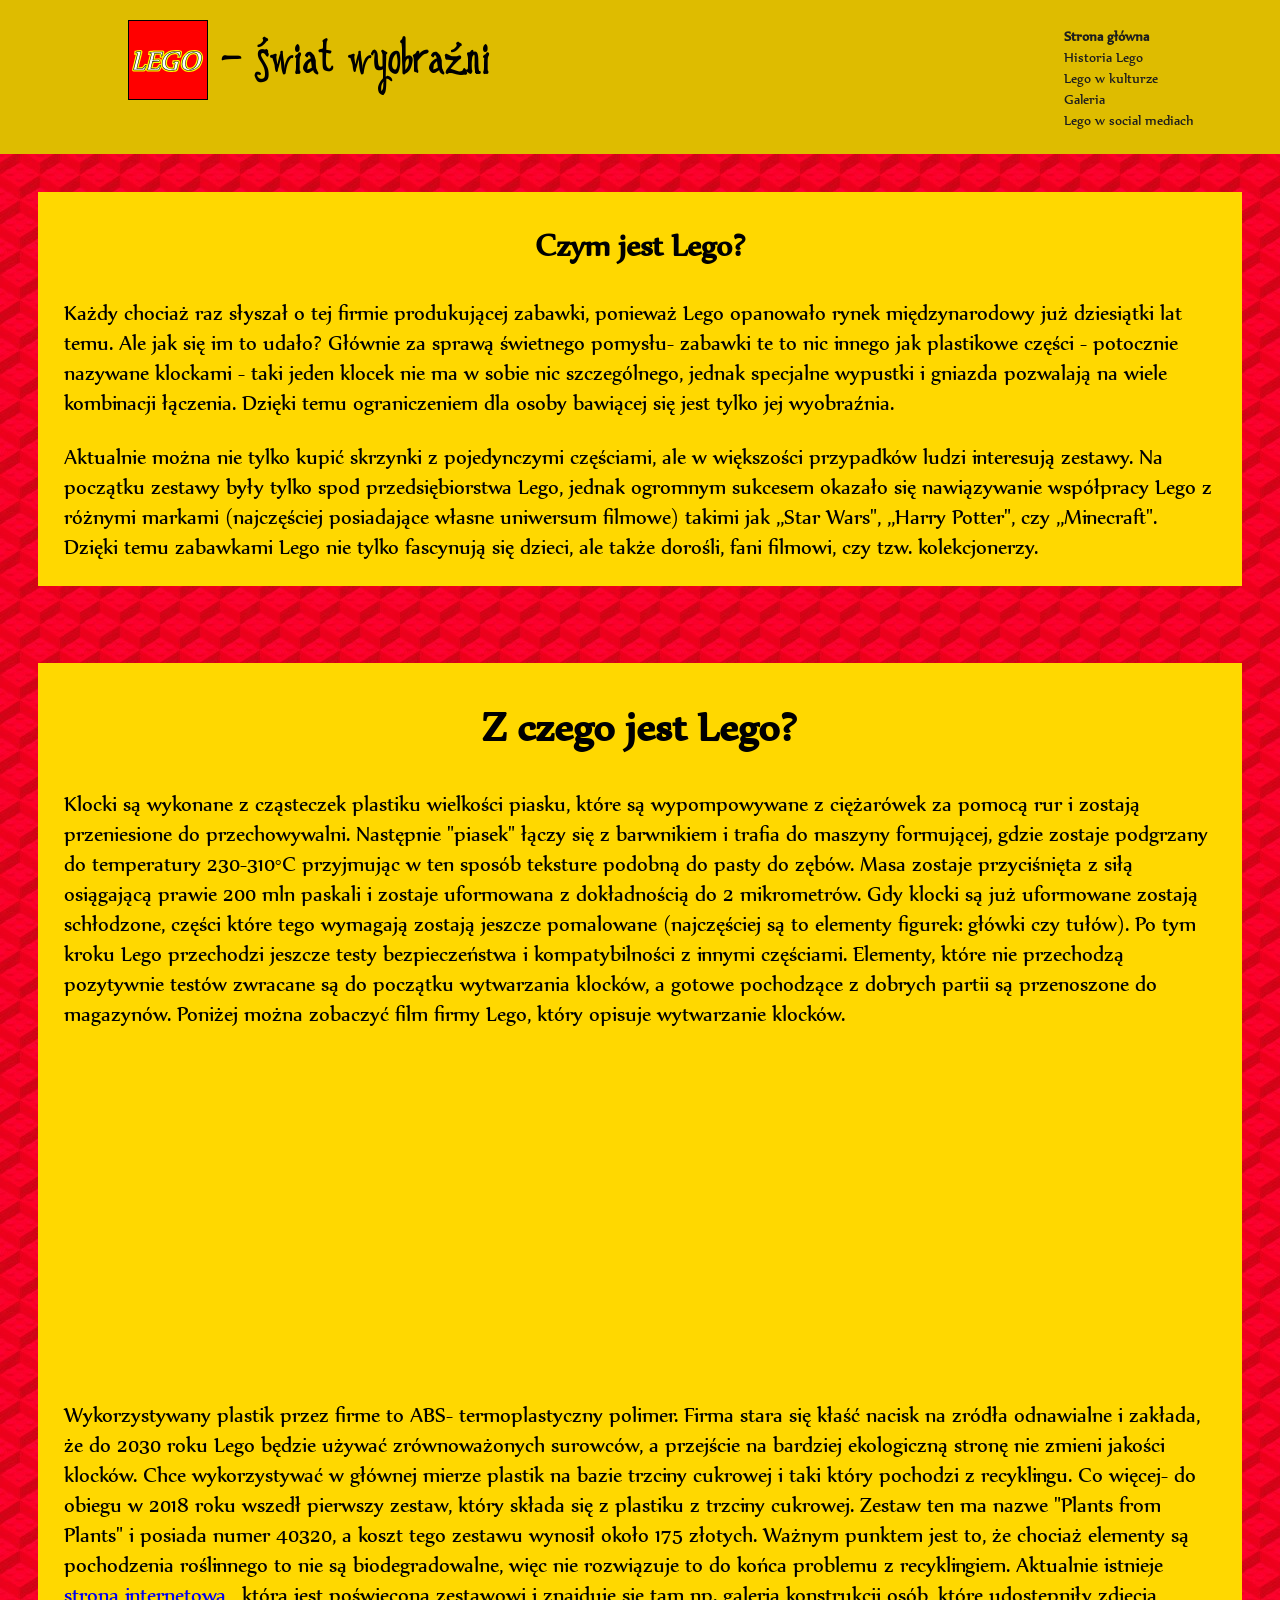
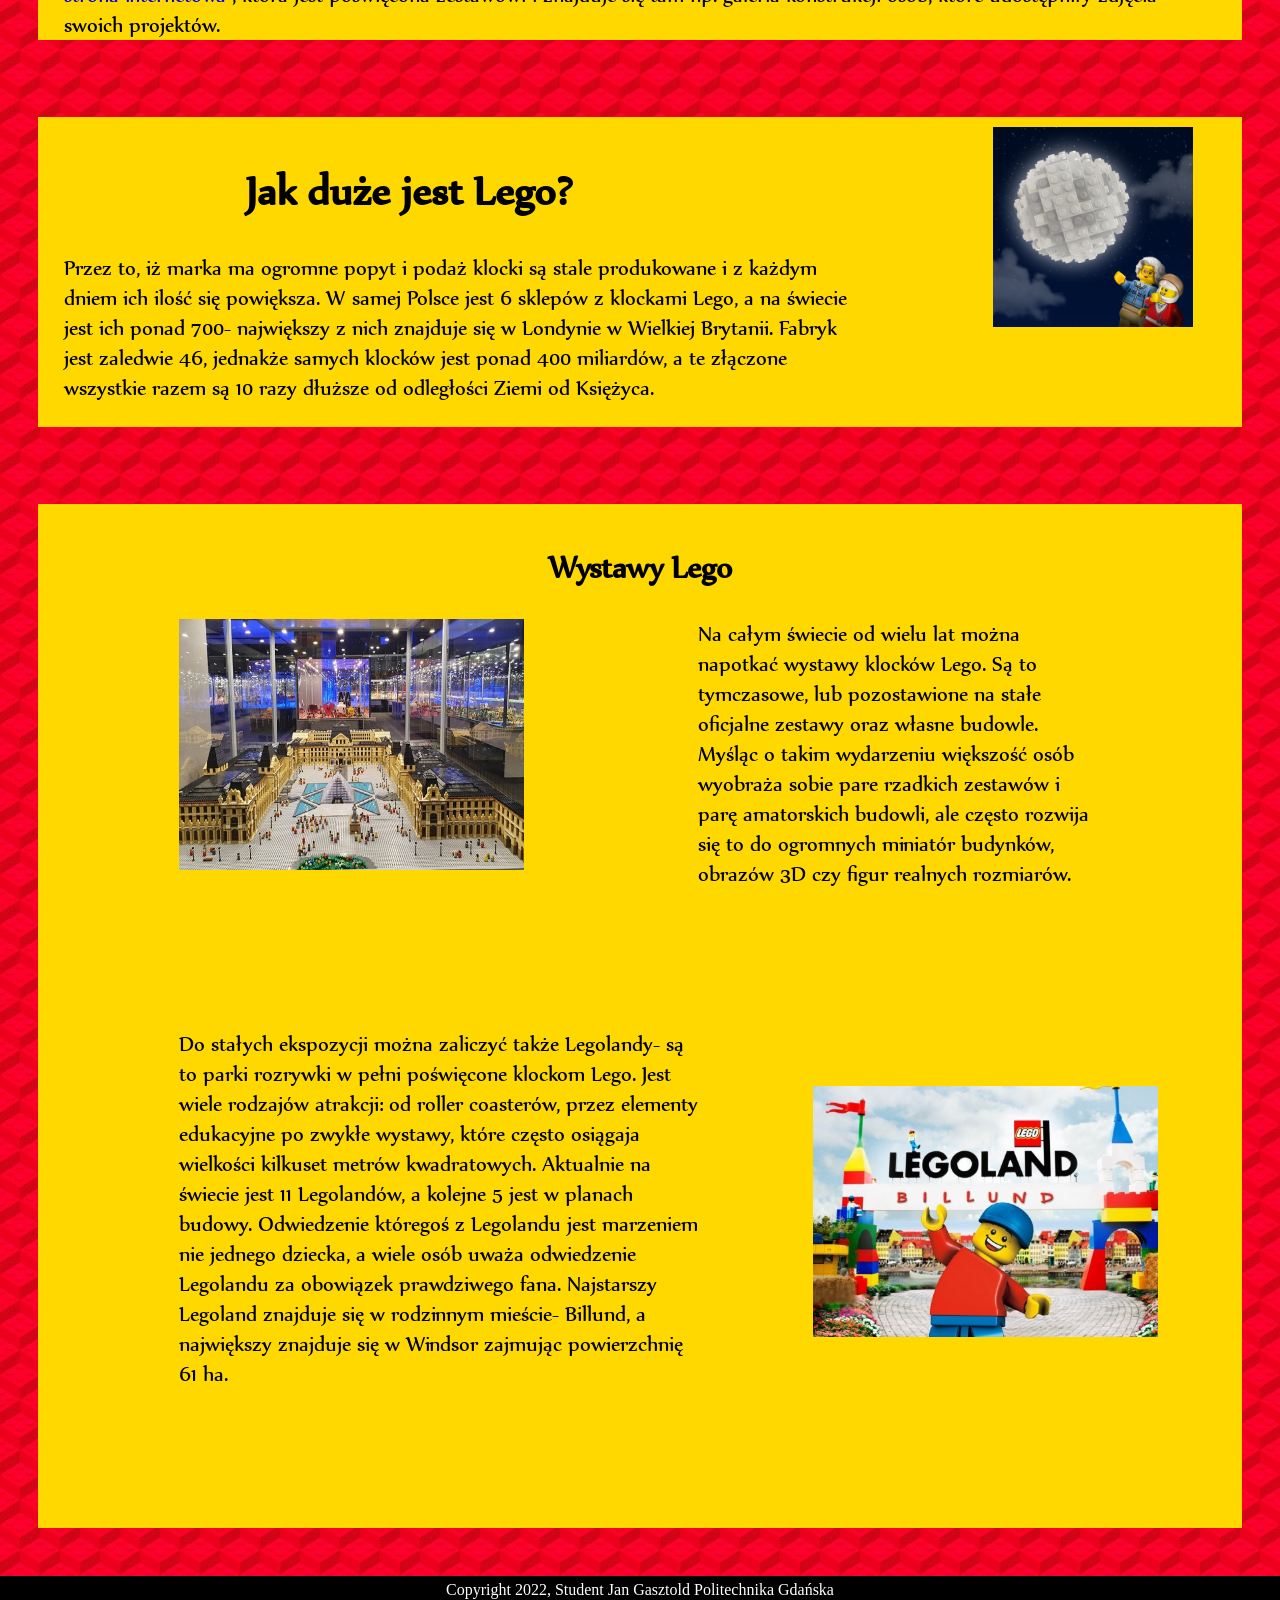
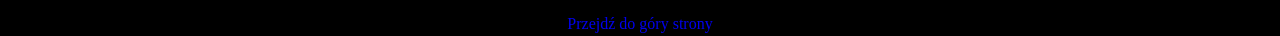
==== index.html @ 02388b0b "Initial commit" ====
<!doctype html>
<html lang="pl">
<head>
	<title>Lego - świat wyobraźni</title>
	<link rel="stylesheet" href="css.css">
	<link rel="shortcut icon" href="img/ikona.ico">
</head>
<body>
	<div id="wrapper">
		<header>
			<div>
				<svg style="padding-top:10px; font-family:tekst; font-style:italic" width="80" height="80">
					<rect width="80" height="80" style="fill:red;stroke-width:2;stroke:black" />
					<text x="3" y="50" font-size="xx-large" fill=" white" stroke-width="3" stroke="yellow">LEGO</text>
					<text x="3" y="50" font-size="xx-large" fill=" white" stroke-width="0.5" stroke="black">LEGO</text>
				</svg>
				<span id="header" style="font-size:xx-large; padding-left:1%; position:fixed; padding-top:10px">
					<b>
						- świat wyobraźni
					</b>
				</span>
				<nav style="font-size:medium; font-family:tekst; float:right; padding-right:10%; padding-top:0">
					<ul>
						<li><a style="color:#1d1d1d" class="active" href="index.html">Strona główna</a></li>
						<li><a style="color:#1d1d1d" href="Historia.html">Historia Lego</a></li>
						<li><a style="color:#1d1d1d" href="Kultura.html">Lego w kulturze</a></li>
						<li><a style="color:#1d1d1d" href="Galeria.html">Galeria</a></li>
						<li>
							<div class="dropdown" style="font-size:medium; font-family:tekst; float:left; padding-top:0">
								<div class="dropdown-buttom">Lego w social mediach</div>
								<div class="dropdown-content">
									<a style="color:#1d1d1d" href="www.lego.com"> Oficjalna strona Lego</a>
									<a style="color:#1d1d1d" href="www.instagram.com/lego/">Instagram</a>
									<a style="color:#1d1d1d" href="www.facebook.com/LEGO">Facebook</a>
									<a style="color:#1d1d1d" href="www.youtube.com/@LEGO">Youtube</a>
								</div>
							</div>
						</li>
					</ul>
				</nav>
			</div>
		</header>
		<a name="top"></a>
		<div id="content" style="margin-top: 15%">
			<section>
				<h1>Czym jest Lego?</h1>
				<p>
					Każdy chociaż raz słyszał o tej firmie produkującej zabawki, ponieważ Lego opanowało rynek
					międzynarodowy już dziesiątki lat temu. Ale jak się im to udało? Głównie za sprawą
					świetnego pomysłu- zabawki te to nic innego jak plastikowe części - potocznie nazywane
					klockami - taki jeden klocek nie ma w sobie nic szczególnego, jednak specjalne wypustki
					i gniazda pozwalają na wiele kombinacji łączenia. Dzięki temu ograniczeniem dla osoby bawiącej
					się jest tylko jej wyobraźnia.
				</p>
				<p>
					Aktualnie można nie tylko kupić skrzynki z pojedynczymi częściami,
					ale w większości przypadków ludzi interesują zestawy. Na początku zestawy były tylko
					spod przedsiębiorstwa Lego, jednak ogromnym sukcesem okazało się nawiązywanie współpracy Lego
					z różnymi markami (najczęściej posiadające własne uniwersum filmowe) takimi jak ,,Star Wars",
					,,Harry Potter", czy ,,Minecraft". Dzięki temu zabawkami Lego nie tylko fascynują się dzieci, ale
					także dorośli, fani filmowi, czy tzw. kolekcjonerzy.
				</p>
			</section>
		</div>
		<div id="content">
			<h1>Z czego jest Lego?</h1>
			<section>
				Klocki są wykonane z cząsteczek plastiku wielkości piasku, które są wypompowywane z ciężarówek za pomocą rur
				i zostają przeniesione do przechowywalni. Następnie "piasek" łączy się z barwnikiem i trafia do maszyny
				formującej, gdzie zostaje podgrzany do temperatury 230-310°C przyjmując w ten sposób teksture podobną do pasty
				do zębów. Masa zostaje przyciśnięta z siłą osiągającą prawie 200 mln paskali i zostaje uformowana z dokładnością
				do 2 mikrometrów. Gdy klocki są już uformowane zostają schłodzone, części które tego wymagają zostają jeszcze
				pomalowane (najczęściej są to elementy figurek: główki czy tułów). Po tym kroku Lego przechodzi jeszcze testy
				bezpieczeństwa i kompatybilności z innymi częściami. Elementy, które nie przechodzą pozytywnie testów zwracane są
				do początku wytwarzania klocków, a gotowe pochodzące z dobrych partii są przenoszone do magazynów. Poniżej można
				zobaczyć film firmy Lego, który opisuje wytwarzanie klocków.
			</section>
			<p>
				<center>
					<iframe width="560" height="315" src="https://www.youtube.com/embed/C3oiy9eekzk" title="YouTube video player" frameborder="0"
							allow="accelerometer; autoplay; clipboard-write; encrypted-media; gyroscope; picture-in-picture" allowfullscreen></iframe>
				</center>
			</p>
			<section>
				Wykorzystywany plastik przez firme to ABS- termoplastyczny polimer. Firma stara się kłaść nacisk na zródła odnawialne
				i zakłada, że do 2030 roku Lego będzie używać zrównoważonych surowców, a przejście na bardziej ekologiczną stronę nie
				zmieni jakości klocków. Chce wykorzystywać w głównej mierze plastik na bazie trzciny cukrowej i taki który pochodzi z
				recyklingu. Co więcej- do obiegu w 2018 roku wszedł pierwszy zestaw, który składa się z plastiku z trzciny cukrowej.
				Zestaw ten ma nazwe "Plants from Plants" i posiada numer 40320, a koszt tego zestawu wynosił około 175 złotych. Ważnym
				punktem jest to, że chociaż elementy są pochodzenia roślinnego to nie są biodegradowalne, więc nie rozwiązuje to do
				końca problemu z recyklingiem. Aktualnie istnieje <a href="https://www.lego.com/en-us/campaigns/plantsfromplants">
					strona internetowa
				</a>, która jest poświęcona  zestawowi i znajduje się tam np. galeria konstrukcji osób, które
				udostępniły zdjęcia swoich projektów.
			</section>
		</div>
		<div id="content" style="padding-top:10px">
			<img src="img/lego moon.jpg" alt="Lego Moon" style="height:200px; width:200px; float:right; padding-bottom:3%; padding-right:2%">
			<h1 style="padding-right:40%">Jak duże jest Lego?</h1>
			<p style="padding-right:30%">
				Przez to, iż marka ma ogromne popyt i podaż klocki są stale produkowane i z
				każdym dniem ich ilość się powiększa. W samej Polsce jest 6 sklepów z klockami Lego, a na świecie jest ich
				ponad 700- największy z nich znajduje się w Londynie w Wielkiej Brytanii. Fabryk jest zaledwie 46, jednakże
				samych klocków jest ponad 400 miliardów, a te złączone wszystkie razem są 10 razy dłuższe od odległości Ziemi
				od Księżyca.
			</p>
		</div>
		<div id="content" style="padding-top:10px">
			<section>
				<h1>Wystawy Lego</h1>
				<img src="img/luwr wystawa lego.jpg" alt="Lego Exhibition Luwr" style="float:left; padding-bottom:3%; padding-left:10%; width:345px; height:251px">
				<p style="padding-right:10%; padding-left:55%">
					Na całym świecie od wielu lat można napotkać wystawy klocków Lego. Są to tymczasowe, lub pozostawione na stałe
					oficjalne zestawy oraz własne budowle. Myśląc o takim wydarzeniu większość osób wyobraża sobie pare rzadkich
					zestawów i parę amatorskich budowli, ale często rozwija się to do ogromnych miniatór budynków, obrazów 3D czy
					figur realnych rozmiarów.
				</p>
			</section>
			<section>
				<img src="img/legoland.jpg" alt="Legoland Photo" style="float:right; padding:10%; padding-top:15%; padding-right:5%; width:345px; height:251px">

				<p style="padding-right:55%; padding-left:3%; padding:10%">
					Do stałych ekspozycji można zaliczyć także Legolandy- są to parki rozrywki w pełni
					poświęcone klockom Lego. Jest wiele rodzajów atrakcji: od roller coasterów, przez elementy edukacyjne po zwykłe
					wystawy, które często osiągaja wielkości kilkuset metrów kwadratowych. Aktualnie na świecie jest 11 Legolandów,
					a kolejne 5 jest w planach budowy. Odwiedzenie któregoś z Legolandu jest marzeniem nie jednego dziecka, a wiele
					osób uważa odwiedzenie Legolandu za obowiązek prawdziwego fana. Najstarszy Legoland znajduje się w rodzinnym
					mieście- Billund, a największy znajduje się w Windsor zajmując powierzchnię 61 ha.
				</p>
			</section>
		</div>
	</div>
	<footer>
		Copyright 2022, Student Jan Gasztold Politechnika Gdańska
		<p><a href="#top">Przejdź do góry strony</a></p>
	</footer>

</body>
</html>
---- css.css ----
html, body {
	background-color:red;
	background-image: url("img/lego background red.jpg");
	color: #000;
	margin: 0;
	padding: 0;
	width: 100%;
}
h1
{
	text-align:center;
}
nav {	
	width:20%; 
	float:right; 
	padding:1%; 
	overflow:hidden; 
}
nav ul li {
	list-style-type:none; 
	color: #1d1d1d
}
footer { 
	height:50px;
	background:#000;
	color:#FFF;
	text-align:center;
	margin-top:10px;
	padding:5px;
}
header {
	width:100%;
	height: 16%;
	font-family:tytul;
	padding-top:10px;
	background: #debc00;
	padding-left:10%;
	position:fixed;
}
a {
	text-decoration: none;
}
nav ul > li:hover > a	{
	background-color: #ffe556;
}
nav ul li a.active {
 font-weight:bold;
}
#content {
	font-size:x-large;
	font-family:tekst;
	width: 90%;
	margin:3%;
	background: #ffd800;
	float: left;
	padding-left: 2%;
	padding-right:2%;
	overflow: hidden;
}
#wrapper {
	overflow:hidden;
}
#gallery
{
	padding:2%;
	margin:3%;
	float:left;
	background:black;
	color:white;
}
@font-face {
	font-family: tytul;
	src: url('fonts/DJB I Love a Ginger.ttf');
}
@font-face {
	font-family: tekst;
	src: url('fonts/nyala.ttf');
}

@media only screen and (max-width: 900px) {
	header{height:30%;}
	nav {width:88%; position:absolute; height:30px;}
   nav ul li {display: inline; }
	nav ul li::after {content: "|";}
   #content {width: 98%;position:relative; top: 30px;margin-top:5%;}
}
.dropdown-buttom {
	border: none;
}


.dropdown {
	position: relative;
	display: block;
	float: right;
	margin: 0;
	padding: 0;
}

.dropdown-content a:hover {
	background-color: #ffe556;
}

.dropdown-content {
	padding: 5px;
	display: none;
	min-width: 180px;
	z-index: -1000;
	animation: animation;
	animation-duration: 1s;
	transform-origin: top center;
	background-color: #debc00;
}
  .dropdown-content a {
    display: block;
  }

	.dropdown-content a:hover {
		background-color: #ffe556;
	}

  .dropdown:hover .dropdown-content {display: block;}


@keyframes animation {
	from {
		transform: translateY(-25%);
		opacity: 0;
	}

	to {
		opacity:1;
		transform: translateY(0%);
	}
}

.u-blowUpImg:hover {
	cursor: zoom-in;
}
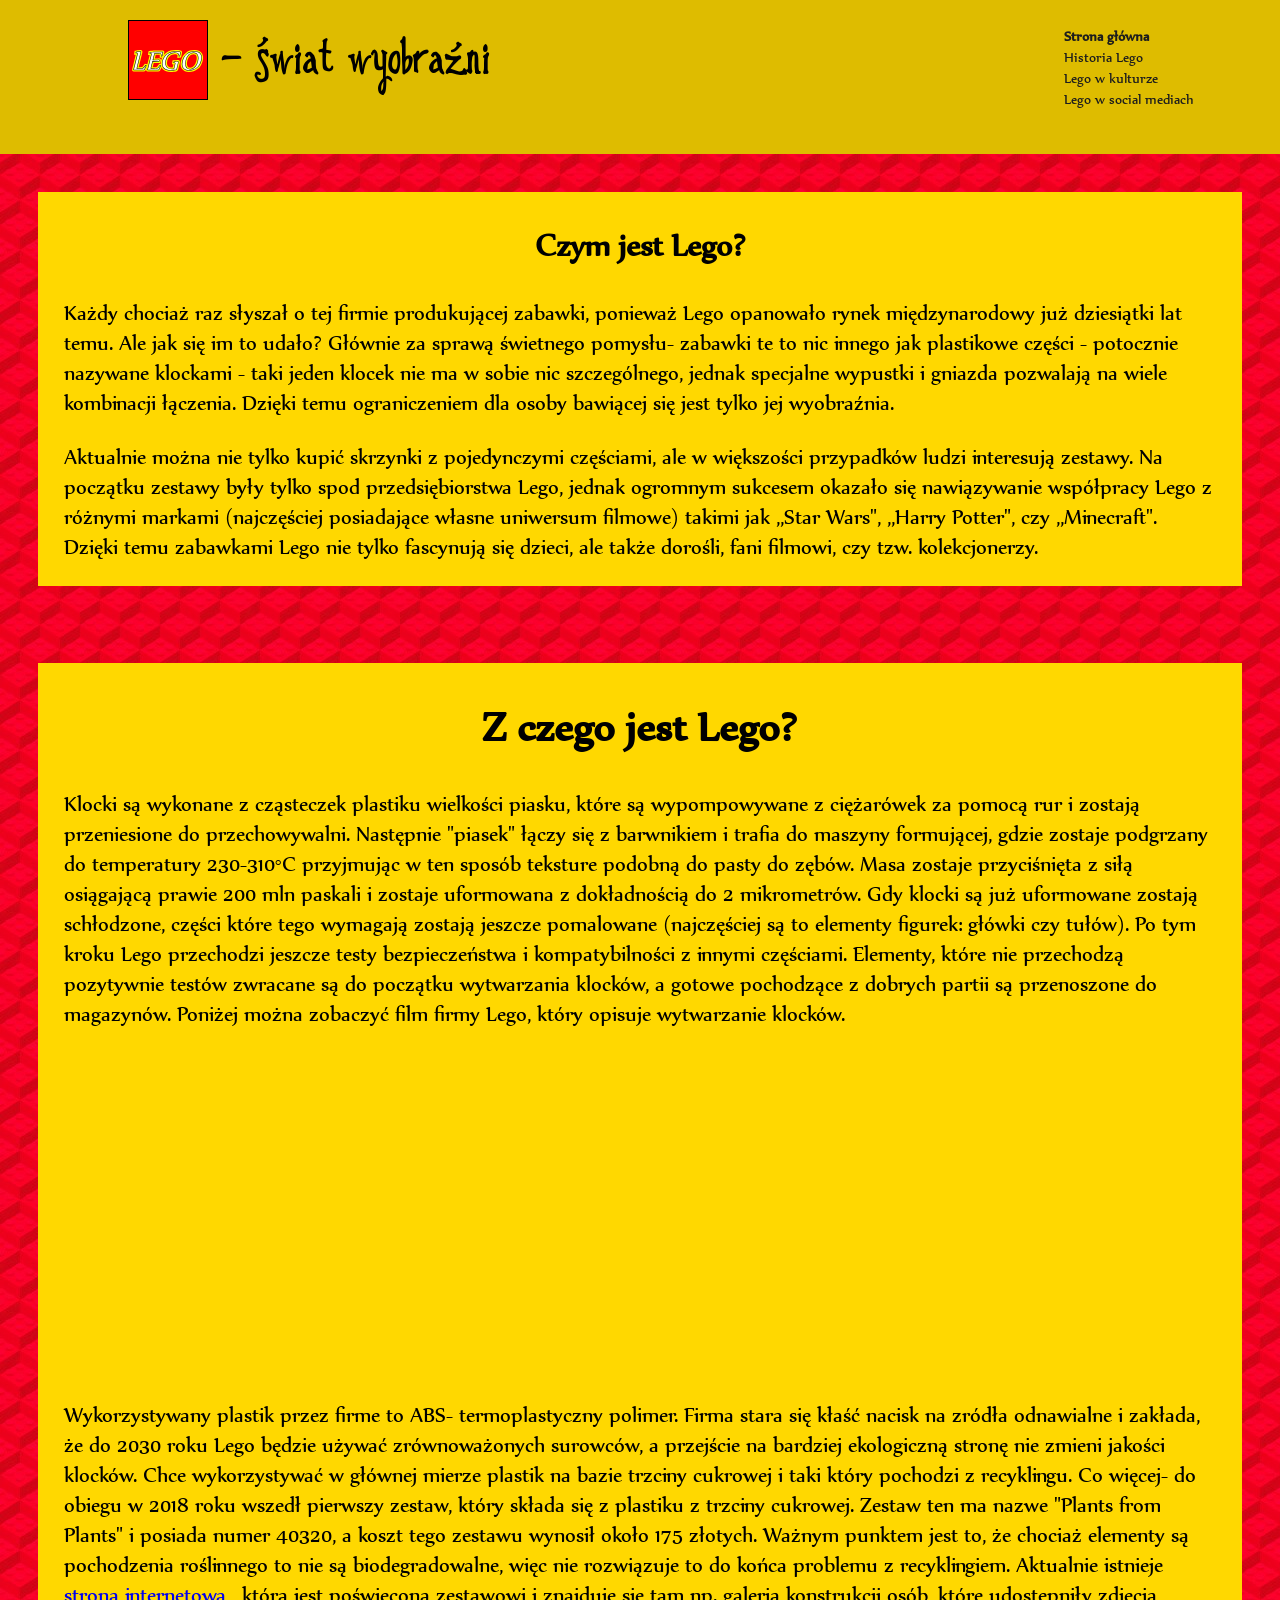
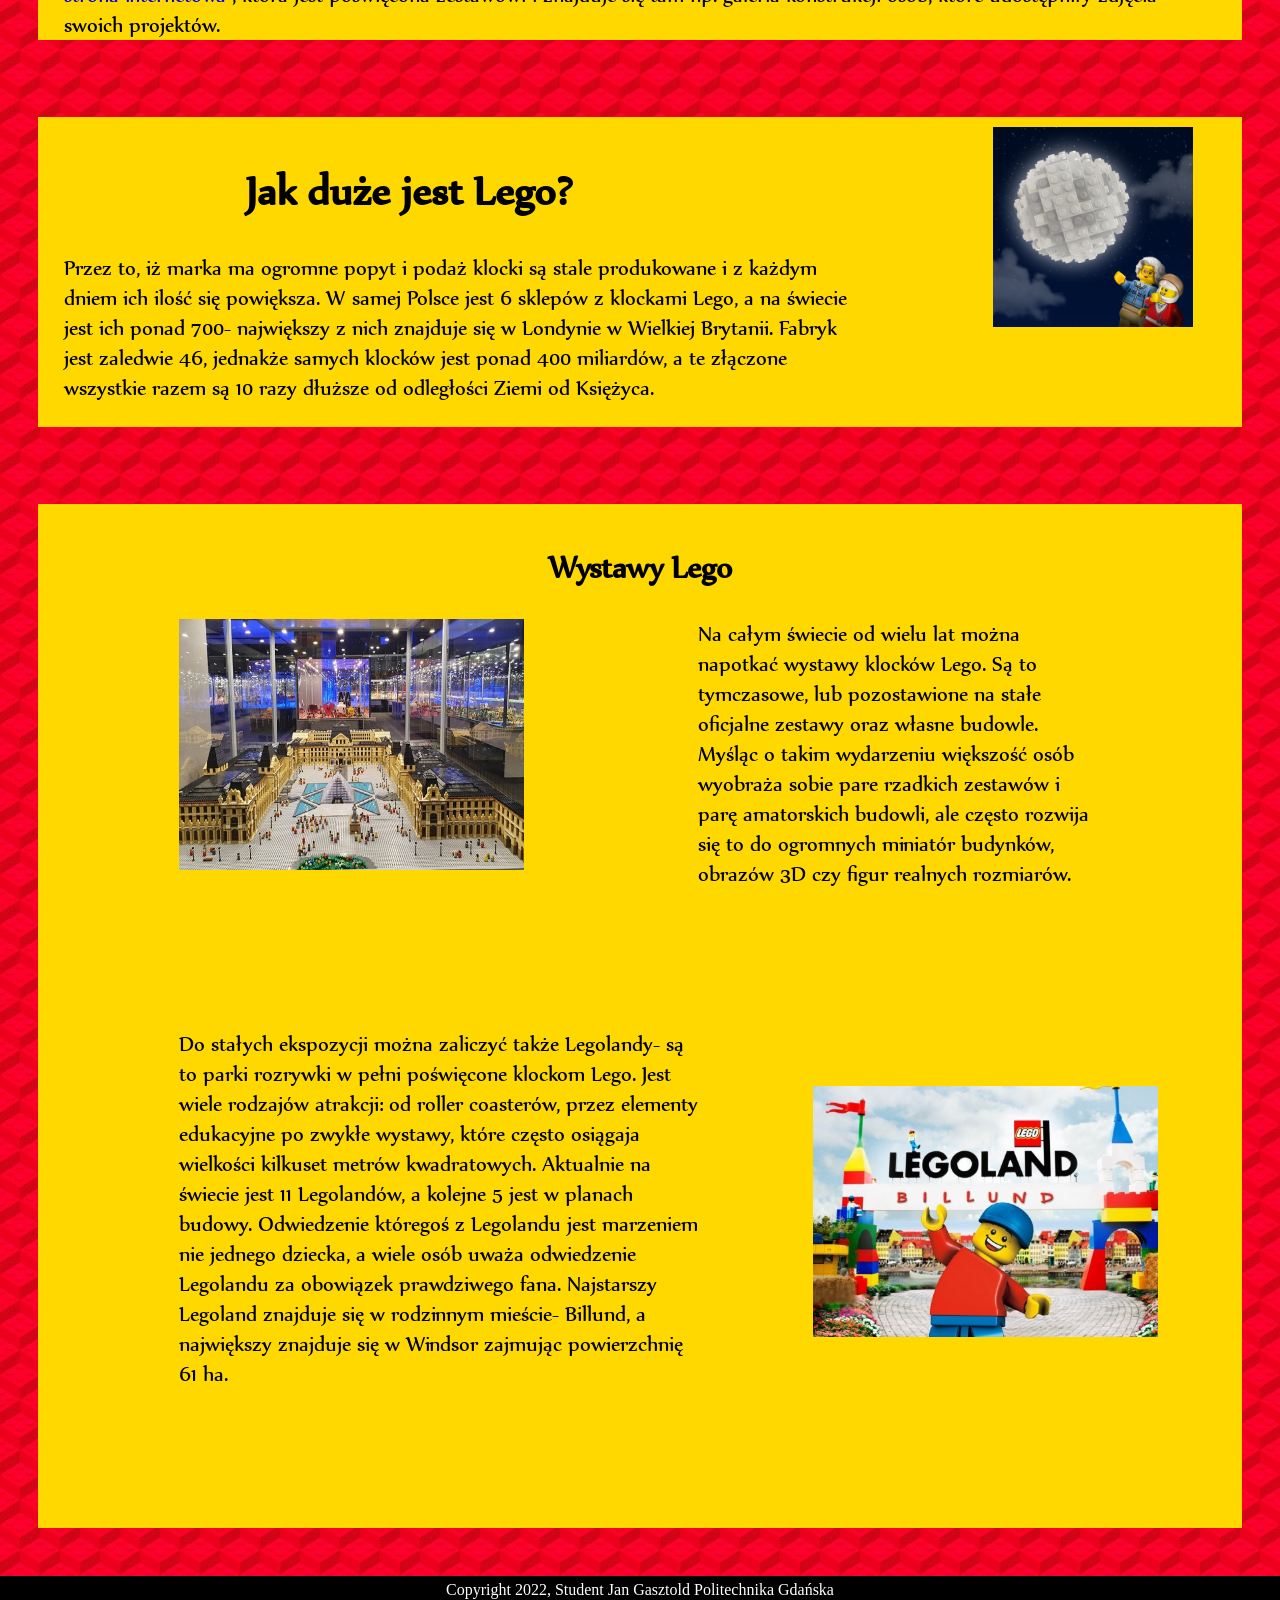
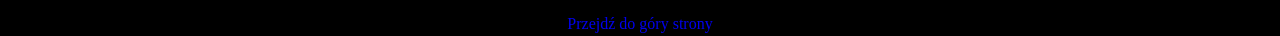
==== commit 006e0560: "finish deleted ugly file" ====
--- a/index.html
+++ b/index.html
@@ -24,15 +24,14 @@
 						<li><a style="color:#1d1d1d" class="active" href="index.html">Strona główna</a></li>
 						<li><a style="color:#1d1d1d" href="Historia.html">Historia Lego</a></li>
 						<li><a style="color:#1d1d1d" href="Kultura.html">Lego w kulturze</a></li>
-						<li><a style="color:#1d1d1d" href="Galeria.html">Galeria</a></li>
 						<li>
 							<div class="dropdown" style="font-size:medium; font-family:tekst; float:left; padding-top:0">
 								<div class="dropdown-buttom">Lego w social mediach</div>
 								<div class="dropdown-content">
-									<a style="color:#1d1d1d" href="www.lego.com"> Oficjalna strona Lego</a>
-									<a style="color:#1d1d1d" href="www.instagram.com/lego/">Instagram</a>
-									<a style="color:#1d1d1d" href="www.facebook.com/LEGO">Facebook</a>
-									<a style="color:#1d1d1d" href="www.youtube.com/@LEGO">Youtube</a>
+									<a style="color:#1d1d1d" href="https://www.lego.com"> Oficjalna strona Lego</a>
+									<a style="color:#1d1d1d" href="https://www.instagram.com/lego/">Instagram</a>
+									<a style="color:#1d1d1d" href="https://www.facebook.com/LEGO">Facebook</a>
+									<a style="color:#1d1d1d" href="https://www.youtube.com/@LEGO">Youtube</a>
 								</div>
 							</div>
 						</li>
